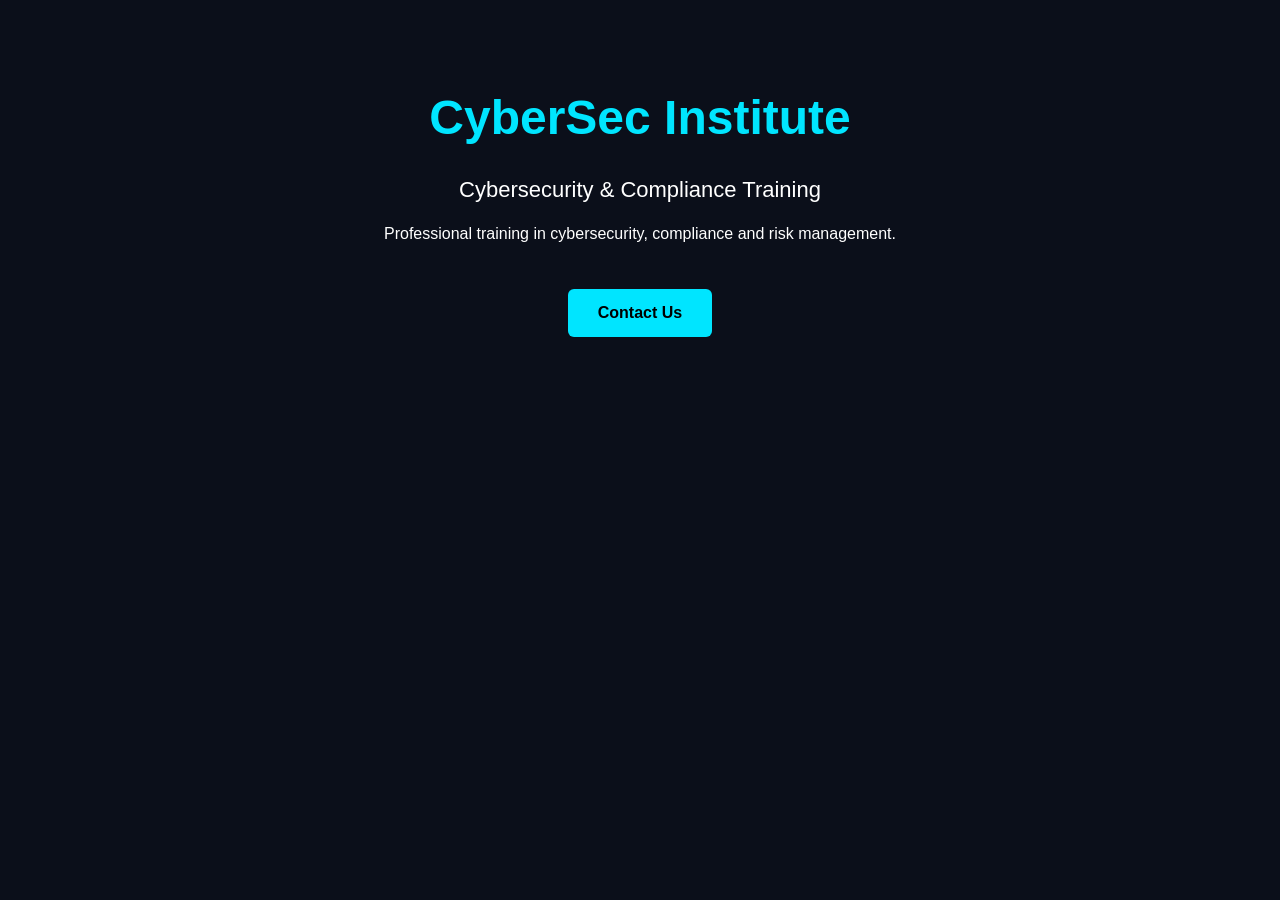
==== index.html @ 3043fd34 "Create index.html" ====
<!DOCTYPE html>
<html lang="en">
<head>
<meta charset="UTF-8">
<meta name="viewport" content="width=device-width, initial-scale=1.0">
<title>CyberSec Institute</title>

<style>
body{
font-family: Arial, sans-serif;
background:#0b0f1a;
color:white;
text-align:center;
padding:50px;
}

h1{
font-size:48px;
color:#00e5ff;
}

.tagline{
font-size:22px;
margin-top:10px;
}

.button{
display:inline-block;
margin-top:30px;
padding:15px 30px;
background:#00e5ff;
color:black;
text-decoration:none;
border-radius:6px;
font-weight:bold;
}
</style>

</head>

<body>

<h1>CyberSec Institute</h1>

<p class="tagline">
Cybersecurity & Compliance Training
</p>

<p>
Professional training in cybersecurity, compliance and risk management.
</p>

<a class="button" href="mailto:info@cybersecinstitute.lat">
Contact Us
</a>

</body>
</html>
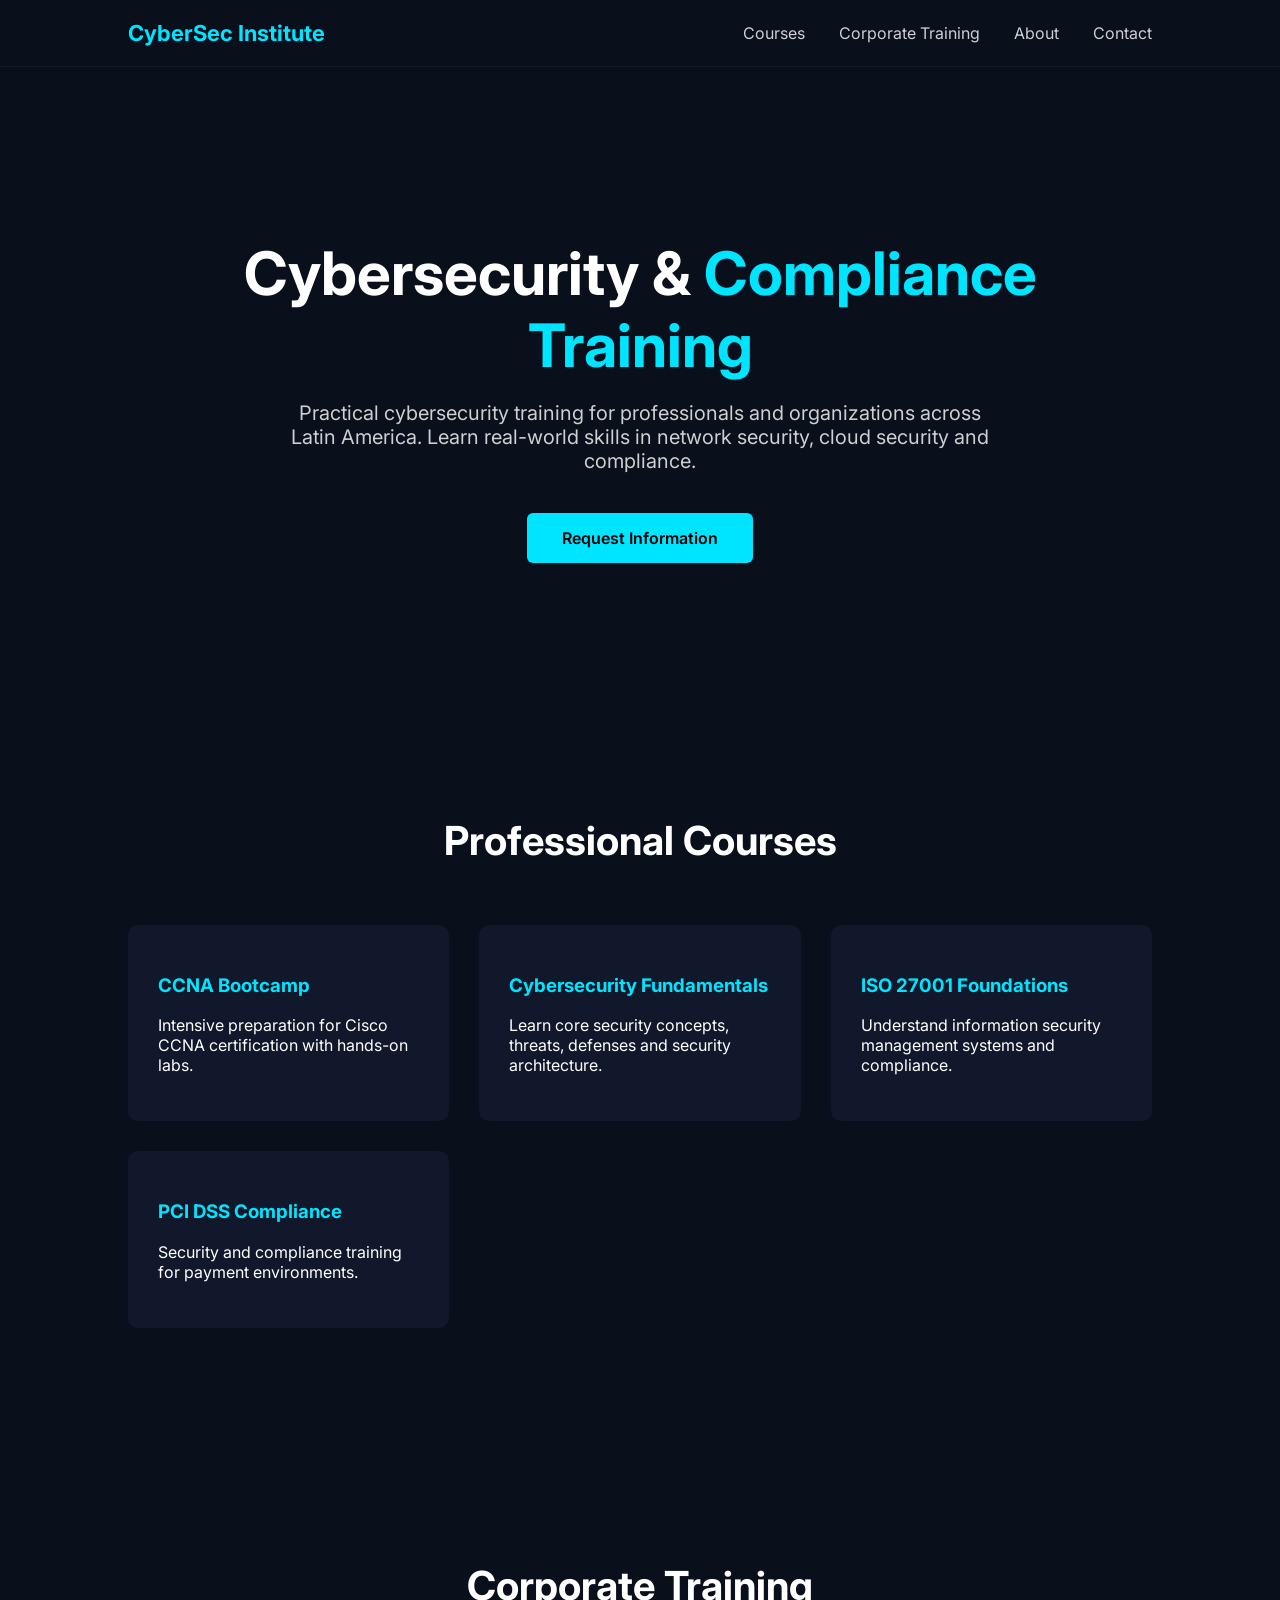
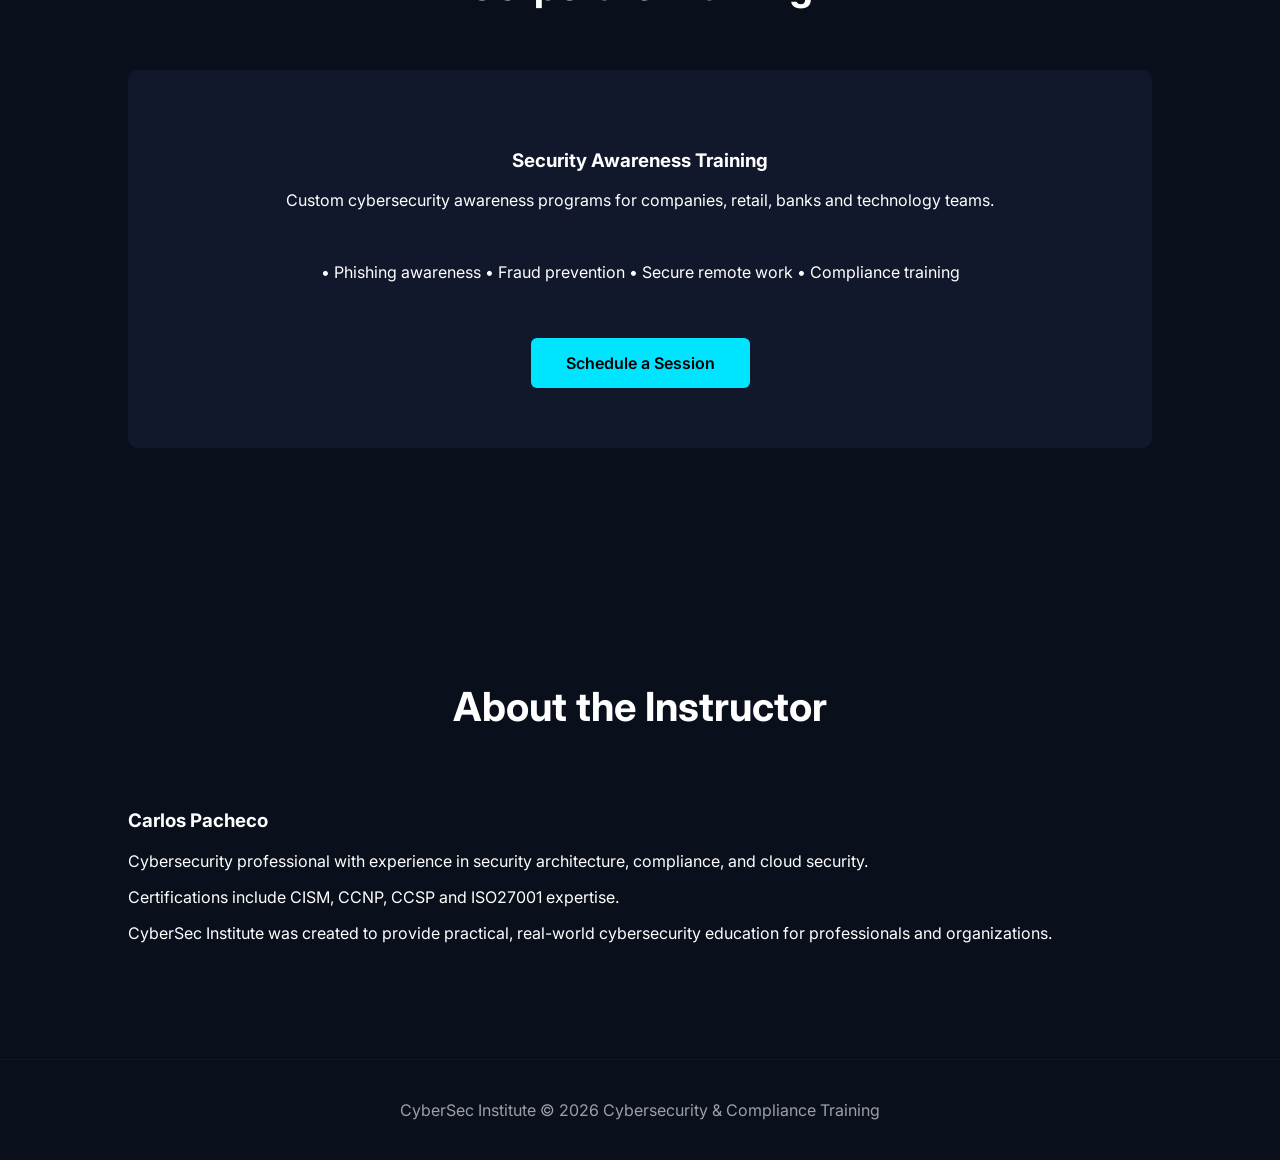
==== commit 46934398: "Update index.html" ====
--- a/index.html
+++ b/index.html
@@ -1,58 +1,269 @@
 <!DOCTYPE html>
 <html lang="en">
+
 <head>
 <meta charset="UTF-8">
 <meta name="viewport" content="width=device-width, initial-scale=1.0">
-<title>CyberSec Institute</title>
+
+<title>CyberSec Institute | Cybersecurity & Compliance Training</title>
+
+<link href="https://fonts.googleapis.com/css2?family=Inter:wght@300;400;600;700&display=swap" rel="stylesheet">
 
 <style>
+
 body{
-font-family: Arial, sans-serif;
-background:#0b0f1a;
+margin:0;
+font-family:Inter;
+background:#0a0f1c;
 color:white;
-text-align:center;
-padding:50px;
-}
-
-h1{
-font-size:48px;
+}
+
+header{
+display:flex;
+justify-content:space-between;
+align-items:center;
+padding:20px 10%;
+background:#0a0f1c;
+border-bottom:1px solid rgba(255,255,255,0.05);
+}
+
+.logo{
+font-weight:700;
+font-size:22px;
 color:#00e5ff;
 }
 
-.tagline{
-font-size:22px;
-margin-top:10px;
+nav a{
+margin-left:30px;
+text-decoration:none;
+color:white;
+opacity:0.8;
+}
+
+nav a:hover{
+opacity:1;
+}
+
+.hero{
+padding:120px 10%;
+text-align:center;
+}
+
+.hero h1{
+font-size:60px;
+margin-bottom:20px;
+}
+
+.hero span{
+color:#00e5ff;
+}
+
+.hero p{
+font-size:20px;
+opacity:0.8;
+max-width:700px;
+margin:auto;
 }
 
 .button{
 display:inline-block;
-margin-top:30px;
-padding:15px 30px;
+margin-top:40px;
+padding:15px 35px;
 background:#00e5ff;
 color:black;
+border-radius:6px;
 text-decoration:none;
-border-radius:6px;
-font-weight:bold;
-}
+font-weight:600;
+}
+
+.section{
+padding:100px 10%;
+}
+
+.section-title{
+text-align:center;
+font-size:40px;
+margin-bottom:60px;
+}
+
+.courses{
+display:grid;
+grid-template-columns:repeat(auto-fit,minmax(250px,1fr));
+gap:30px;
+}
+
+.card{
+background:#12182b;
+padding:30px;
+border-radius:10px;
+transition:0.3s;
+}
+
+.card:hover{
+transform:translateY(-5px);
+background:#18213b;
+}
+
+.card h3{
+color:#00e5ff;
+}
+
+.corporate{
+background:#12182b;
+padding:60px;
+border-radius:10px;
+text-align:center;
+}
+
+.about{
+display:flex;
+flex-wrap:wrap;
+gap:40px;
+align-items:center;
+}
+
+.about-text{
+flex:1;
+}
+
+footer{
+text-align:center;
+padding:40px;
+opacity:0.6;
+border-top:1px solid rgba(255,255,255,0.05);
+}
+
 </style>
 
 </head>
 
 <body>
 
-<h1>CyberSec Institute</h1>
-
-<p class="tagline">
+<header>
+
+<div class="logo">CyberSec Institute</div>
+
+<nav>
+<a href="#courses">Courses</a>
+<a href="#corporate">Corporate Training</a>
+<a href="#about">About</a>
+<a href="mailto:carlos@cybersecinstitute.lat">Contact</a>
+</nav>
+
+</header>
+
+
+<section class="hero">
+
+<h1>Cybersecurity & <span>Compliance Training</span></h1>
+
+<p>
+Practical cybersecurity training for professionals and organizations across Latin America.
+Learn real-world skills in network security, cloud security and compliance.
+</p>
+
+<a class="button" href="mailto:carlos@cybersecinstitute.lat">Request Information</a>
+
+</section>
+
+
+<section class="section" id="courses">
+
+<h2 class="section-title">Professional Courses</h2>
+
+<div class="courses">
+
+<div class="card">
+<h3>CCNA Bootcamp</h3>
+<p>Intensive preparation for Cisco CCNA certification with hands-on labs.</p>
+</div>
+
+<div class="card">
+<h3>Cybersecurity Fundamentals</h3>
+<p>Learn core security concepts, threats, defenses and security architecture.</p>
+</div>
+
+<div class="card">
+<h3>ISO 27001 Foundations</h3>
+<p>Understand information security management systems and compliance.</p>
+</div>
+
+<div class="card">
+<h3>PCI DSS Compliance</h3>
+<p>Security and compliance training for payment environments.</p>
+</div>
+
+</div>
+
+</section>
+
+
+<section class="section" id="corporate">
+
+<h2 class="section-title">Corporate Training</h2>
+
+<div class="corporate">
+
+<h3>Security Awareness Training</h3>
+
+<p>
+Custom cybersecurity awareness programs for companies, retail, banks and technology teams.
+</p>
+
+<br>
+
+<p>
+
+• Phishing awareness  
+• Fraud prevention  
+• Secure remote work  
+• Compliance training  
+
+</p>
+
+<a class="button" href="mailto:carlos@cybersecinstitute.lat">Schedule a Session</a>
+
+</div>
+
+</section>
+
+
+<section class="section" id="about">
+
+<h2 class="section-title">About the Instructor</h2>
+
+<div class="about">
+
+<div class="about-text">
+
+<h3>Carlos Pacheco</h3>
+
+<p>
+Cybersecurity professional with experience in security architecture, compliance, and cloud security.
+</p>
+
+<p>
+Certifications include CISM, CCNP, CCSP and ISO27001 expertise.
+</p>
+
+<p>
+CyberSec Institute was created to provide practical, real-world cybersecurity education for professionals and organizations.
+</p>
+
+</div>
+
+</div>
+
+</section>
+
+
+<footer>
+
+CyberSec Institute © 2026  
 Cybersecurity & Compliance Training
-</p>
-
-<p>
-Professional training in cybersecurity, compliance and risk management.
-</p>
-
-<a class="button" href="mailto:info@cybersecinstitute.lat">
-Contact Us
-</a>
+
+</footer>
 
 </body>
+
 </html>
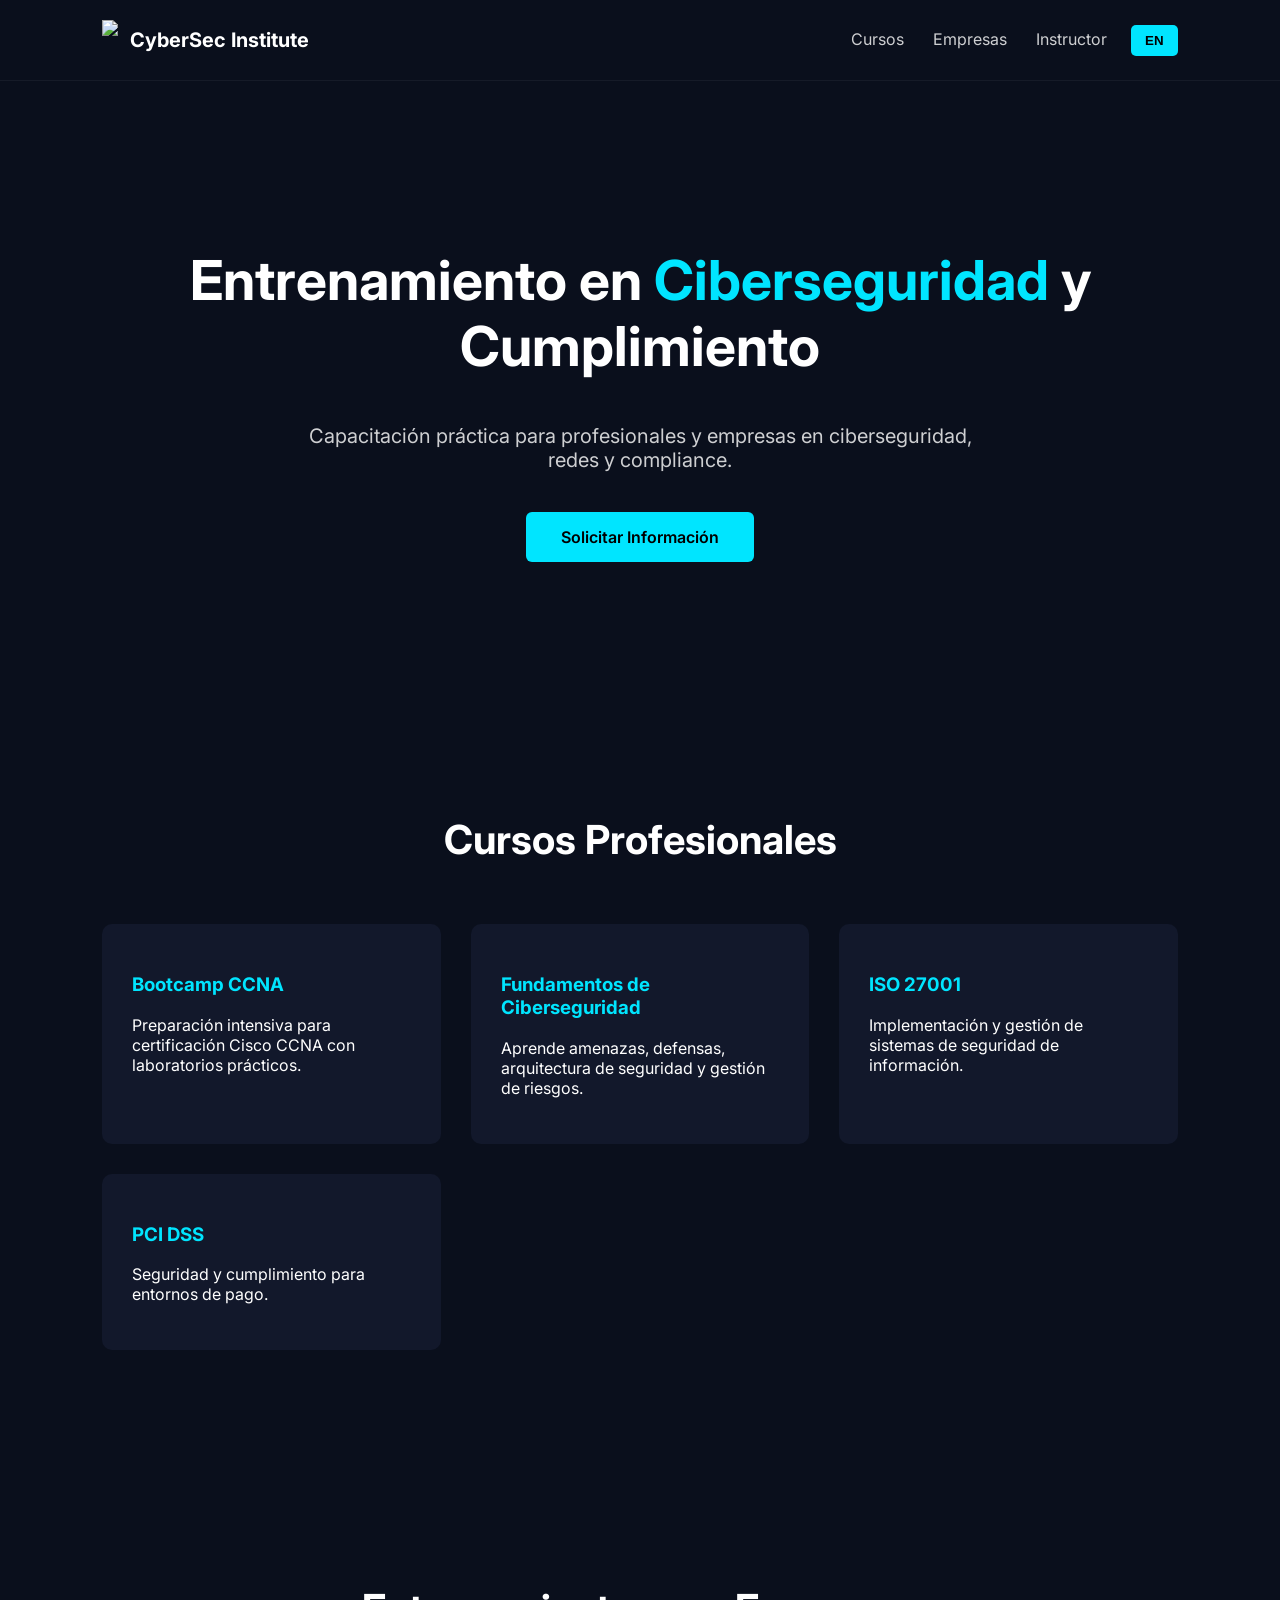
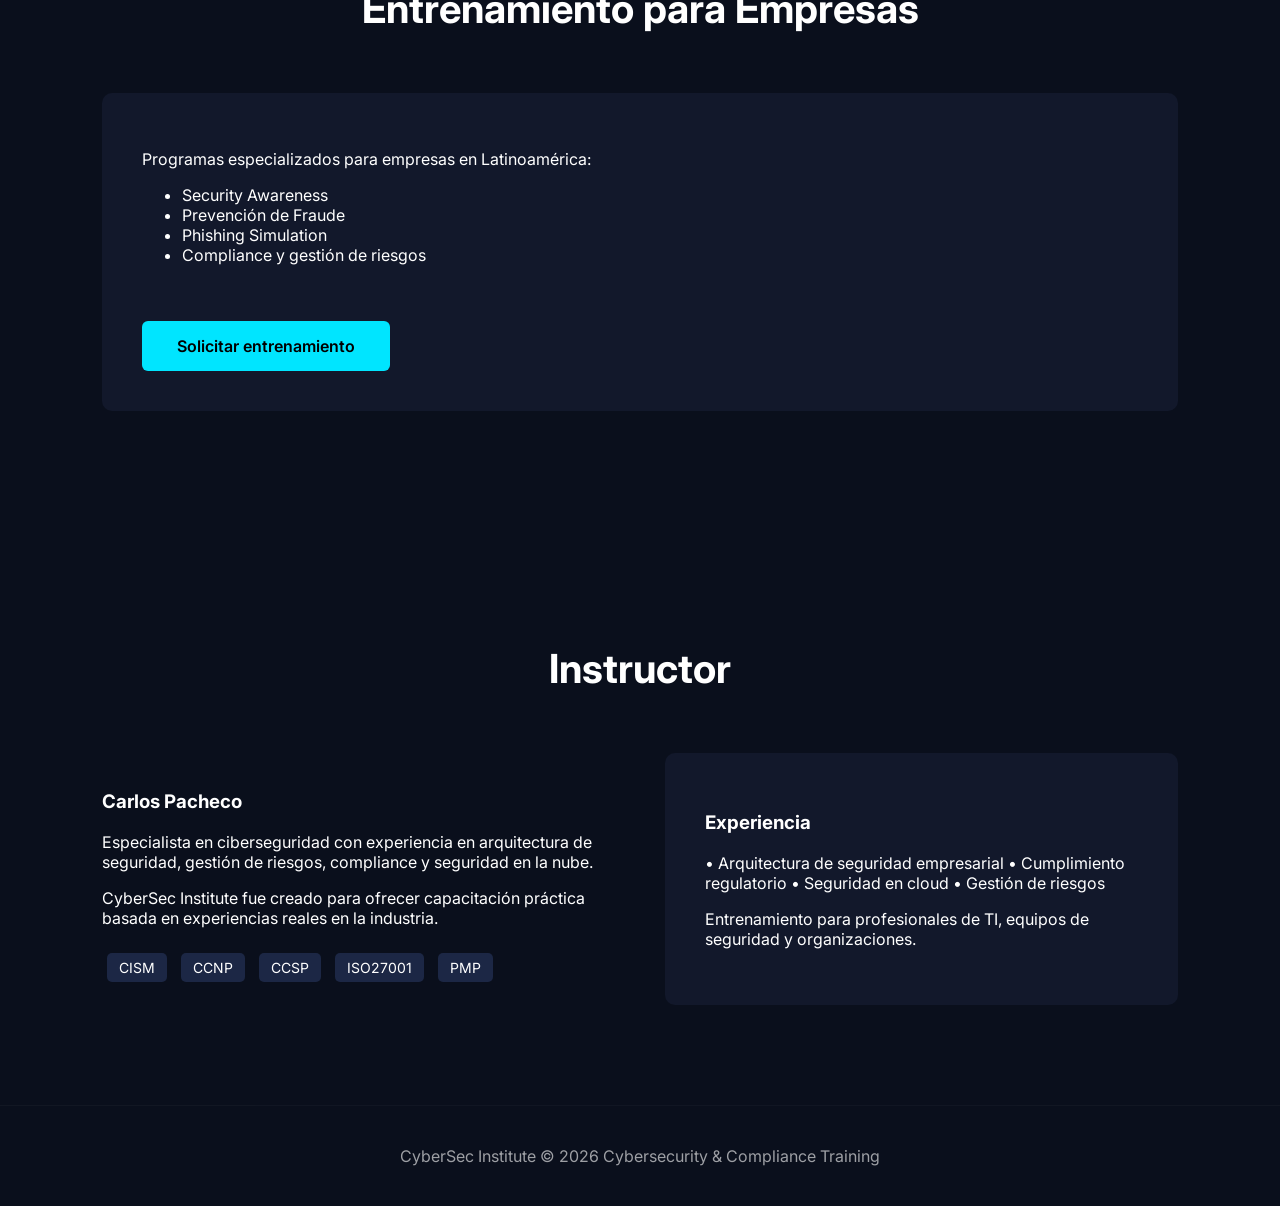
==== commit b2fc9dfe: "Update index.html" ====
--- a/index.html
+++ b/index.html
@@ -1,11 +1,12 @@
 <!DOCTYPE html>
-<html lang="en">
+<html lang="es">
 
 <head>
+
 <meta charset="UTF-8">
-<meta name="viewport" content="width=device-width, initial-scale=1.0">
-
-<title>CyberSec Institute | Cybersecurity & Compliance Training</title>
+<meta name="viewport" content="width=device-width, initial-scale=1">
+
+<title>CyberSec Institute | Entrenamiento en Ciberseguridad</title>
 
 <link href="https://fonts.googleapis.com/css2?family=Inter:wght@300;400;600;700&display=swap" rel="stylesheet">
 
@@ -22,19 +23,24 @@
 display:flex;
 justify-content:space-between;
 align-items:center;
-padding:20px 10%;
-background:#0a0f1c;
+padding:20px 8%;
 border-bottom:1px solid rgba(255,255,255,0.05);
 }
 
 .logo{
+display:flex;
+align-items:center;
+gap:12px;
 font-weight:700;
-font-size:22px;
-color:#00e5ff;
+font-size:20px;
+}
+
+.logo img{
+height:40px;
 }
 
 nav a{
-margin-left:30px;
+margin-left:25px;
 text-decoration:none;
 color:white;
 opacity:0.8;
@@ -44,14 +50,23 @@
 opacity:1;
 }
 
+.lang-btn{
+background:#00e5ff;
+border:none;
+padding:8px 14px;
+border-radius:5px;
+cursor:pointer;
+font-weight:600;
+margin-left:20px;
+}
+
 .hero{
-padding:120px 10%;
+padding:120px 8%;
 text-align:center;
 }
 
 .hero h1{
-font-size:60px;
-margin-bottom:20px;
+font-size:55px;
 }
 
 .hero span{
@@ -60,9 +75,9 @@
 
 .hero p{
 font-size:20px;
-opacity:0.8;
 max-width:700px;
 margin:auto;
+opacity:0.8;
 }
 
 .button{
@@ -77,7 +92,7 @@
 }
 
 .section{
-padding:100px 10%;
+padding:100px 8%;
 }
 
 .section-title{
@@ -100,7 +115,7 @@
 }
 
 .card:hover{
-transform:translateY(-5px);
+transform:translateY(-6px);
 background:#18213b;
 }
 
@@ -108,22 +123,30 @@
 color:#00e5ff;
 }
 
-.corporate{
+.about{
+display:grid;
+grid-template-columns:1fr 1fr;
+gap:50px;
+align-items:center;
+}
+
+.instructor-box{
 background:#12182b;
-padding:60px;
+padding:40px;
 border-radius:10px;
-text-align:center;
-}
-
-.about{
-display:flex;
-flex-wrap:wrap;
-gap:40px;
-align-items:center;
-}
-
-.about-text{
-flex:1;
+}
+
+.certifications{
+margin-top:20px;
+}
+
+.certifications span{
+display:inline-block;
+background:#1c2745;
+padding:6px 12px;
+border-radius:5px;
+margin:5px;
+font-size:14px;
 }
 
 footer{
@@ -133,6 +156,12 @@
 border-top:1px solid rgba(255,255,255,0.05);
 }
 
+@media(max-width:900px){
+.about{
+grid-template-columns:1fr;
+}
+}
+
 </style>
 
 </head>
@@ -141,13 +170,19 @@
 
 <header>
 
-<div class="logo">CyberSec Institute</div>
+<div class="logo">
+<img src="logo.png">
+CyberSec Institute
+</div>
 
 <nav>
-<a href="#courses">Courses</a>
-<a href="#corporate">Corporate Training</a>
-<a href="#about">About</a>
-<a href="mailto:carlos@cybersecinstitute.lat">Contact</a>
+
+<a href="#courses">Cursos</a>
+<a href="#corporate">Empresas</a>
+<a href="#about">Instructor</a>
+
+<button class="lang-btn" onclick="toggleLanguage()">EN</button>
+
 </nav>
 
 </header>
@@ -155,42 +190,41 @@
 
 <section class="hero">
 
-<h1>Cybersecurity & <span>Compliance Training</span></h1>
-
-<p>
-Practical cybersecurity training for professionals and organizations across Latin America.
-Learn real-world skills in network security, cloud security and compliance.
-</p>
-
-<a class="button" href="mailto:carlos@cybersecinstitute.lat">Request Information</a>
+<h1>Entrenamiento en <span>Ciberseguridad</span> y Cumplimiento</h1>
+
+<p>
+Capacitación práctica para profesionales y empresas en ciberseguridad, redes y compliance.
+</p>
+
+<a class="button" href="mailto:carlos@cybersecinstitute.lat">Solicitar Información</a>
 
 </section>
 
 
 <section class="section" id="courses">
 
-<h2 class="section-title">Professional Courses</h2>
+<h2 class="section-title">Cursos Profesionales</h2>
 
 <div class="courses">
 
 <div class="card">
-<h3>CCNA Bootcamp</h3>
-<p>Intensive preparation for Cisco CCNA certification with hands-on labs.</p>
+<h3>Bootcamp CCNA</h3>
+<p>Preparación intensiva para certificación Cisco CCNA con laboratorios prácticos.</p>
 </div>
 
 <div class="card">
-<h3>Cybersecurity Fundamentals</h3>
-<p>Learn core security concepts, threats, defenses and security architecture.</p>
+<h3>Fundamentos de Ciberseguridad</h3>
+<p>Aprende amenazas, defensas, arquitectura de seguridad y gestión de riesgos.</p>
 </div>
 
 <div class="card">
-<h3>ISO 27001 Foundations</h3>
-<p>Understand information security management systems and compliance.</p>
+<h3>ISO 27001</h3>
+<p>Implementación y gestión de sistemas de seguridad de información.</p>
 </div>
 
 <div class="card">
-<h3>PCI DSS Compliance</h3>
-<p>Security and compliance training for payment environments.</p>
+<h3>PCI DSS</h3>
+<p>Seguridad y cumplimiento para entornos de pago.</p>
 </div>
 
 </div>
@@ -200,28 +234,28 @@
 
 <section class="section" id="corporate">
 
-<h2 class="section-title">Corporate Training</h2>
-
-<div class="corporate">
-
-<h3>Security Awareness Training</h3>
-
-<p>
-Custom cybersecurity awareness programs for companies, retail, banks and technology teams.
-</p>
-
-<br>
-
-<p>
-
-• Phishing awareness  
-• Fraud prevention  
-• Secure remote work  
-• Compliance training  
-
-</p>
-
-<a class="button" href="mailto:carlos@cybersecinstitute.lat">Schedule a Session</a>
+<h2 class="section-title">Entrenamiento para Empresas</h2>
+
+<div class="instructor-box">
+
+<p>
+
+Programas especializados para empresas en Latinoamérica:
+
+</p>
+
+<ul>
+
+<li>Security Awareness</li>
+<li>Prevención de Fraude</li>
+<li>Phishing Simulation</li>
+<li>Compliance y gestión de riesgos</li>
+
+</ul>
+
+<a class="button" href="mailto:carlos@cybersecinstitute.lat">
+Solicitar entrenamiento
+</a>
 
 </div>
 
@@ -230,24 +264,58 @@
 
 <section class="section" id="about">
 
-<h2 class="section-title">About the Instructor</h2>
+<h2 class="section-title">Instructor</h2>
 
 <div class="about">
 
-<div class="about-text">
+<div>
 
 <h3>Carlos Pacheco</h3>
 
 <p>
-Cybersecurity professional with experience in security architecture, compliance, and cloud security.
-</p>
-
-<p>
-Certifications include CISM, CCNP, CCSP and ISO27001 expertise.
-</p>
-
-<p>
-CyberSec Institute was created to provide practical, real-world cybersecurity education for professionals and organizations.
+
+Especialista en ciberseguridad con experiencia en arquitectura de seguridad,
+gestión de riesgos, compliance y seguridad en la nube.
+
+</p>
+
+<p>
+
+CyberSec Institute fue creado para ofrecer capacitación práctica basada
+en experiencias reales en la industria.
+
+</p>
+
+<div class="certifications">
+
+<span>CISM</span>
+<span>CCNP</span>
+<span>CCSP</span>
+<span>ISO27001</span>
+<span>PMP</span>
+
+</div>
+
+</div>
+
+<div class="instructor-box">
+
+<h3>Experiencia</h3>
+
+<p>
+
+• Arquitectura de seguridad empresarial  
+• Cumplimiento regulatorio  
+• Seguridad en cloud  
+• Gestión de riesgos  
+
+</p>
+
+<p>
+
+Entrenamiento para profesionales de TI,
+equipos de seguridad y organizaciones.
+
 </p>
 
 </div>
@@ -264,6 +332,17 @@
 
 </footer>
 
+
+<script>
+
+function toggleLanguage(){
+
+alert("English version coming soon");
+
+}
+
+</script>
+
 </body>
 
 </html>
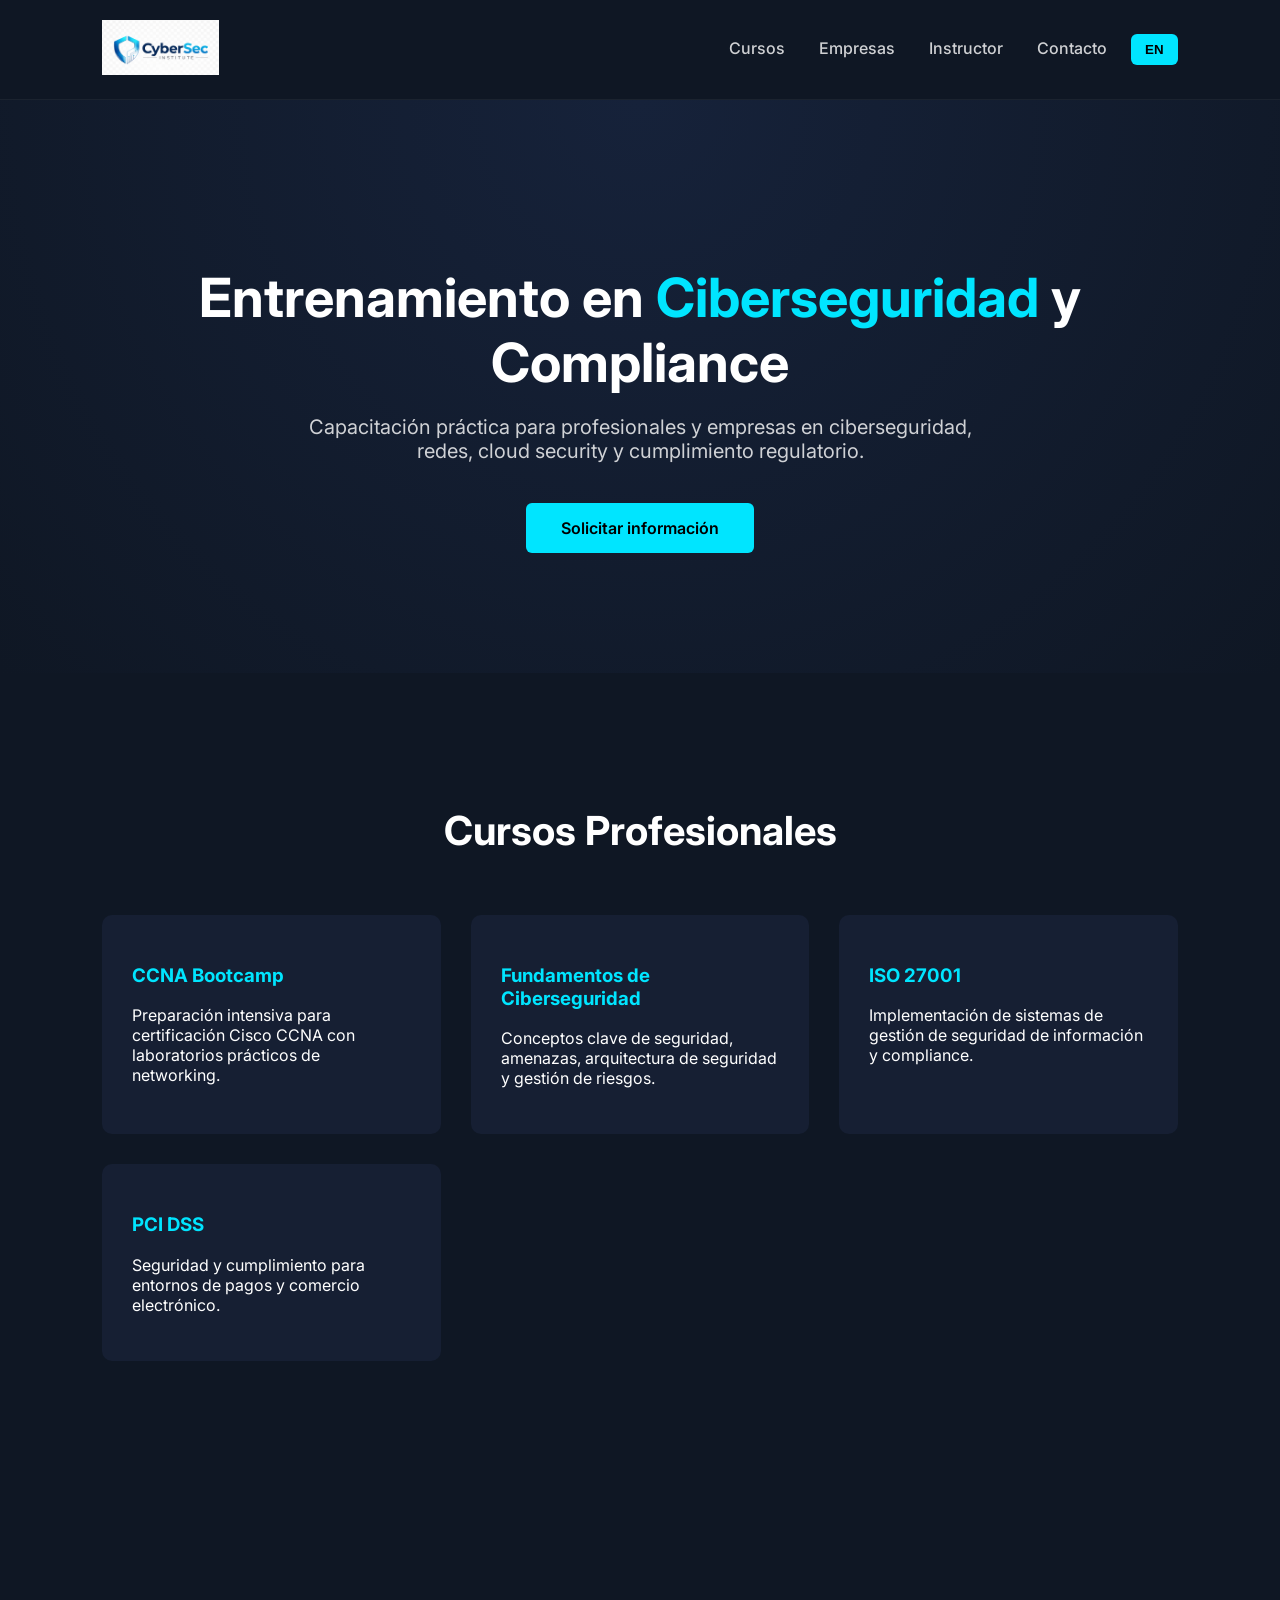
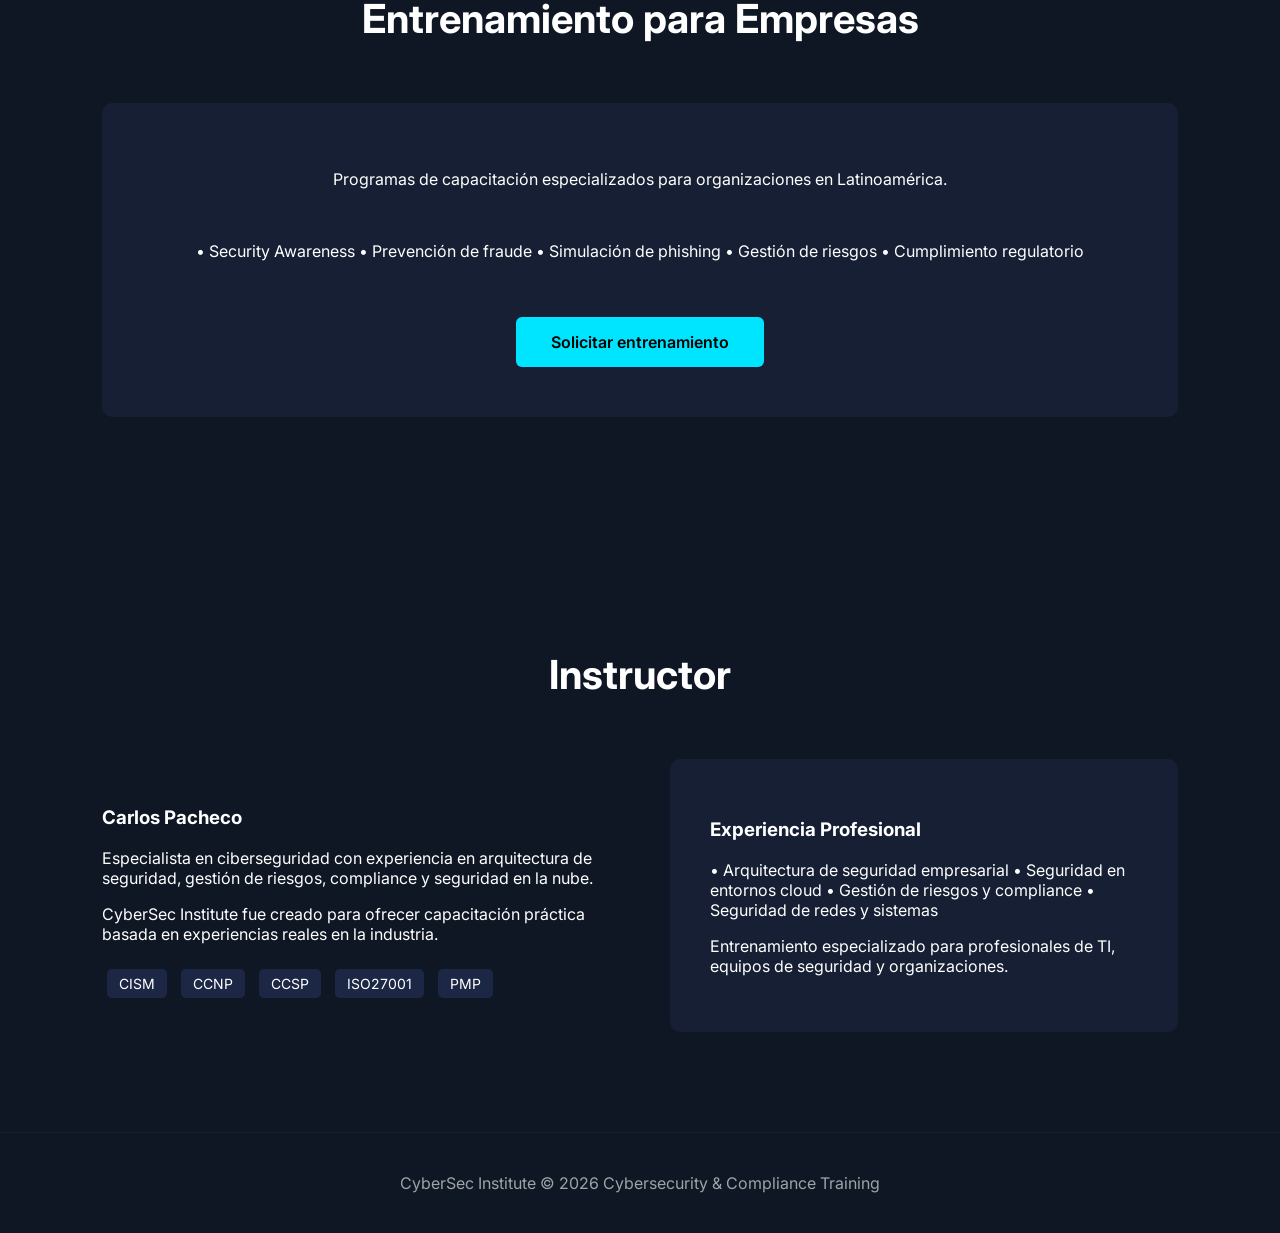
==== commit 23d3a4c1: "Update index.html" ====
--- a/index.html
+++ b/index.html
@@ -4,9 +4,11 @@
 <head>
 
 <meta charset="UTF-8">
-<meta name="viewport" content="width=device-width, initial-scale=1">
+<meta name="viewport" content="width=device-width, initial-scale=1.0">
 
 <title>CyberSec Institute | Entrenamiento en Ciberseguridad</title>
+
+<link rel="icon" type="image/png" href="logo-shield.png">
 
 <link href="https://fonts.googleapis.com/css2?family=Inter:wght@300;400;600;700&display=swap" rel="stylesheet">
 
@@ -14,10 +16,12 @@
 
 body{
 margin:0;
-font-family:Inter;
-background:#0a0f1c;
+font-family:Inter, sans-serif;
+background:#0f1724;
 color:white;
 }
+
+/* HEADER */
 
 header{
 display:flex;
@@ -27,23 +31,16 @@
 border-bottom:1px solid rgba(255,255,255,0.05);
 }
 
-.logo{
-display:flex;
-align-items:center;
-gap:12px;
-font-weight:700;
-font-size:20px;
-}
-
 .logo img{
-height:40px;
+height:55px;
 }
 
 nav a{
-margin-left:25px;
+margin-left:30px;
 text-decoration:none;
 color:white;
 opacity:0.8;
+font-weight:500;
 }
 
 nav a:hover{
@@ -51,22 +48,26 @@
 }
 
 .lang-btn{
+margin-left:20px;
 background:#00e5ff;
 border:none;
 padding:8px 14px;
-border-radius:5px;
+border-radius:6px;
 cursor:pointer;
 font-weight:600;
-margin-left:20px;
-}
+}
+
+/* HERO */
 
 .hero{
 padding:120px 8%;
 text-align:center;
+background: radial-gradient(circle at top, #16223a, #0f1724);
 }
 
 .hero h1{
-font-size:55px;
+font-size:54px;
+margin-bottom:20px;
 }
 
 .hero span{
@@ -91,6 +92,8 @@
 font-weight:600;
 }
 
+/* SECTIONS */
+
 .section{
 padding:100px 8%;
 }
@@ -101,6 +104,8 @@
 margin-bottom:60px;
 }
 
+/* COURSES */
+
 .courses{
 display:grid;
 grid-template-columns:repeat(auto-fit,minmax(250px,1fr));
@@ -108,7 +113,7 @@
 }
 
 .card{
-background:#12182b;
+background:#161f33;
 padding:30px;
 border-radius:10px;
 transition:0.3s;
@@ -116,22 +121,33 @@
 
 .card:hover{
 transform:translateY(-6px);
-background:#18213b;
+background:#1c2745;
 }
 
 .card h3{
 color:#00e5ff;
 }
+
+/* CORPORATE */
+
+.corporate-box{
+background:#161f33;
+padding:50px;
+border-radius:10px;
+text-align:center;
+}
+
+/* ABOUT */
 
 .about{
 display:grid;
 grid-template-columns:1fr 1fr;
-gap:50px;
+gap:60px;
 align-items:center;
 }
 
-.instructor-box{
-background:#12182b;
+.instructor-card{
+background:#161f33;
 padding:40px;
 border-radius:10px;
 }
@@ -149,6 +165,8 @@
 font-size:14px;
 }
 
+/* FOOTER */
+
 footer{
 text-align:center;
 padding:40px;
@@ -156,10 +174,18 @@
 border-top:1px solid rgba(255,255,255,0.05);
 }
 
+/* MOBILE */
+
 @media(max-width:900px){
+
 .about{
 grid-template-columns:1fr;
 }
+
+.hero h1{
+font-size:38px;
+}
+
 }
 
 </style>
@@ -171,8 +197,7 @@
 <header>
 
 <div class="logo">
-<img src="logo.png">
-CyberSec Institute
+<img src="logo.png" alt="CyberSec Institute">
 </div>
 
 <nav>
@@ -180,6 +205,7 @@
 <a href="#courses">Cursos</a>
 <a href="#corporate">Empresas</a>
 <a href="#about">Instructor</a>
+<a href="mailto:carlos@cybersecinstitute.lat">Contacto</a>
 
 <button class="lang-btn" onclick="toggleLanguage()">EN</button>
 
@@ -190,13 +216,15 @@
 
 <section class="hero">
 
-<h1>Entrenamiento en <span>Ciberseguridad</span> y Cumplimiento</h1>
-
-<p>
-Capacitación práctica para profesionales y empresas en ciberseguridad, redes y compliance.
-</p>
-
-<a class="button" href="mailto:carlos@cybersecinstitute.lat">Solicitar Información</a>
+<h1>Entrenamiento en <span>Ciberseguridad</span> y Compliance</h1>
+
+<p>
+Capacitación práctica para profesionales y empresas en ciberseguridad, redes, cloud security y cumplimiento regulatorio.
+</p>
+
+<a class="button" href="mailto:carlos@cybersecinstitute.lat">
+Solicitar información
+</a>
 
 </section>
 
@@ -208,23 +236,43 @@
 <div class="courses">
 
 <div class="card">
-<h3>Bootcamp CCNA</h3>
-<p>Preparación intensiva para certificación Cisco CCNA con laboratorios prácticos.</p>
+
+<h3>CCNA Bootcamp</h3>
+
+<p>
+Preparación intensiva para certificación Cisco CCNA con laboratorios prácticos de networking.
+</p>
+
 </div>
 
 <div class="card">
+
 <h3>Fundamentos de Ciberseguridad</h3>
-<p>Aprende amenazas, defensas, arquitectura de seguridad y gestión de riesgos.</p>
+
+<p>
+Conceptos clave de seguridad, amenazas, arquitectura de seguridad y gestión de riesgos.
+</p>
+
 </div>
 
 <div class="card">
+
 <h3>ISO 27001</h3>
-<p>Implementación y gestión de sistemas de seguridad de información.</p>
+
+<p>
+Implementación de sistemas de gestión de seguridad de información y compliance.
+</p>
+
 </div>
 
 <div class="card">
+
 <h3>PCI DSS</h3>
-<p>Seguridad y cumplimiento para entornos de pago.</p>
+
+<p>
+Seguridad y cumplimiento para entornos de pagos y comercio electrónico.
+</p>
+
 </div>
 
 </div>
@@ -236,22 +284,25 @@
 
 <h2 class="section-title">Entrenamiento para Empresas</h2>
 
-<div class="instructor-box">
-
-<p>
-
-Programas especializados para empresas en Latinoamérica:
-
-</p>
-
-<ul>
-
-<li>Security Awareness</li>
-<li>Prevención de Fraude</li>
-<li>Phishing Simulation</li>
-<li>Compliance y gestión de riesgos</li>
-
-</ul>
+<div class="corporate-box">
+
+<p>
+
+Programas de capacitación especializados para organizaciones en Latinoamérica.
+
+</p>
+
+<br>
+
+<p>
+
+• Security Awareness  
+• Prevención de fraude  
+• Simulación de phishing  
+• Gestión de riesgos  
+• Cumplimiento regulatorio  
+
+</p>
 
 <a class="button" href="mailto:carlos@cybersecinstitute.lat">
 Solicitar entrenamiento
@@ -274,15 +325,13 @@
 
 <p>
 
-Especialista en ciberseguridad con experiencia en arquitectura de seguridad,
-gestión de riesgos, compliance y seguridad en la nube.
-
-</p>
-
-<p>
-
-CyberSec Institute fue creado para ofrecer capacitación práctica basada
-en experiencias reales en la industria.
+Especialista en ciberseguridad con experiencia en arquitectura de seguridad, gestión de riesgos, compliance y seguridad en la nube.
+
+</p>
+
+<p>
+
+CyberSec Institute fue creado para ofrecer capacitación práctica basada en experiencias reales en la industria.
 
 </p>
 
@@ -298,23 +347,22 @@
 
 </div>
 
-<div class="instructor-box">
-
-<h3>Experiencia</h3>
+<div class="instructor-card">
+
+<h3>Experiencia Profesional</h3>
 
 <p>
 
 • Arquitectura de seguridad empresarial  
-• Cumplimiento regulatorio  
-• Seguridad en cloud  
-• Gestión de riesgos  
-
-</p>
-
-<p>
-
-Entrenamiento para profesionales de TI,
-equipos de seguridad y organizaciones.
+• Seguridad en entornos cloud  
+• Gestión de riesgos y compliance  
+• Seguridad de redes y sistemas  
+
+</p>
+
+<p>
+
+Entrenamiento especializado para profesionales de TI, equipos de seguridad y organizaciones.
 
 </p>
 
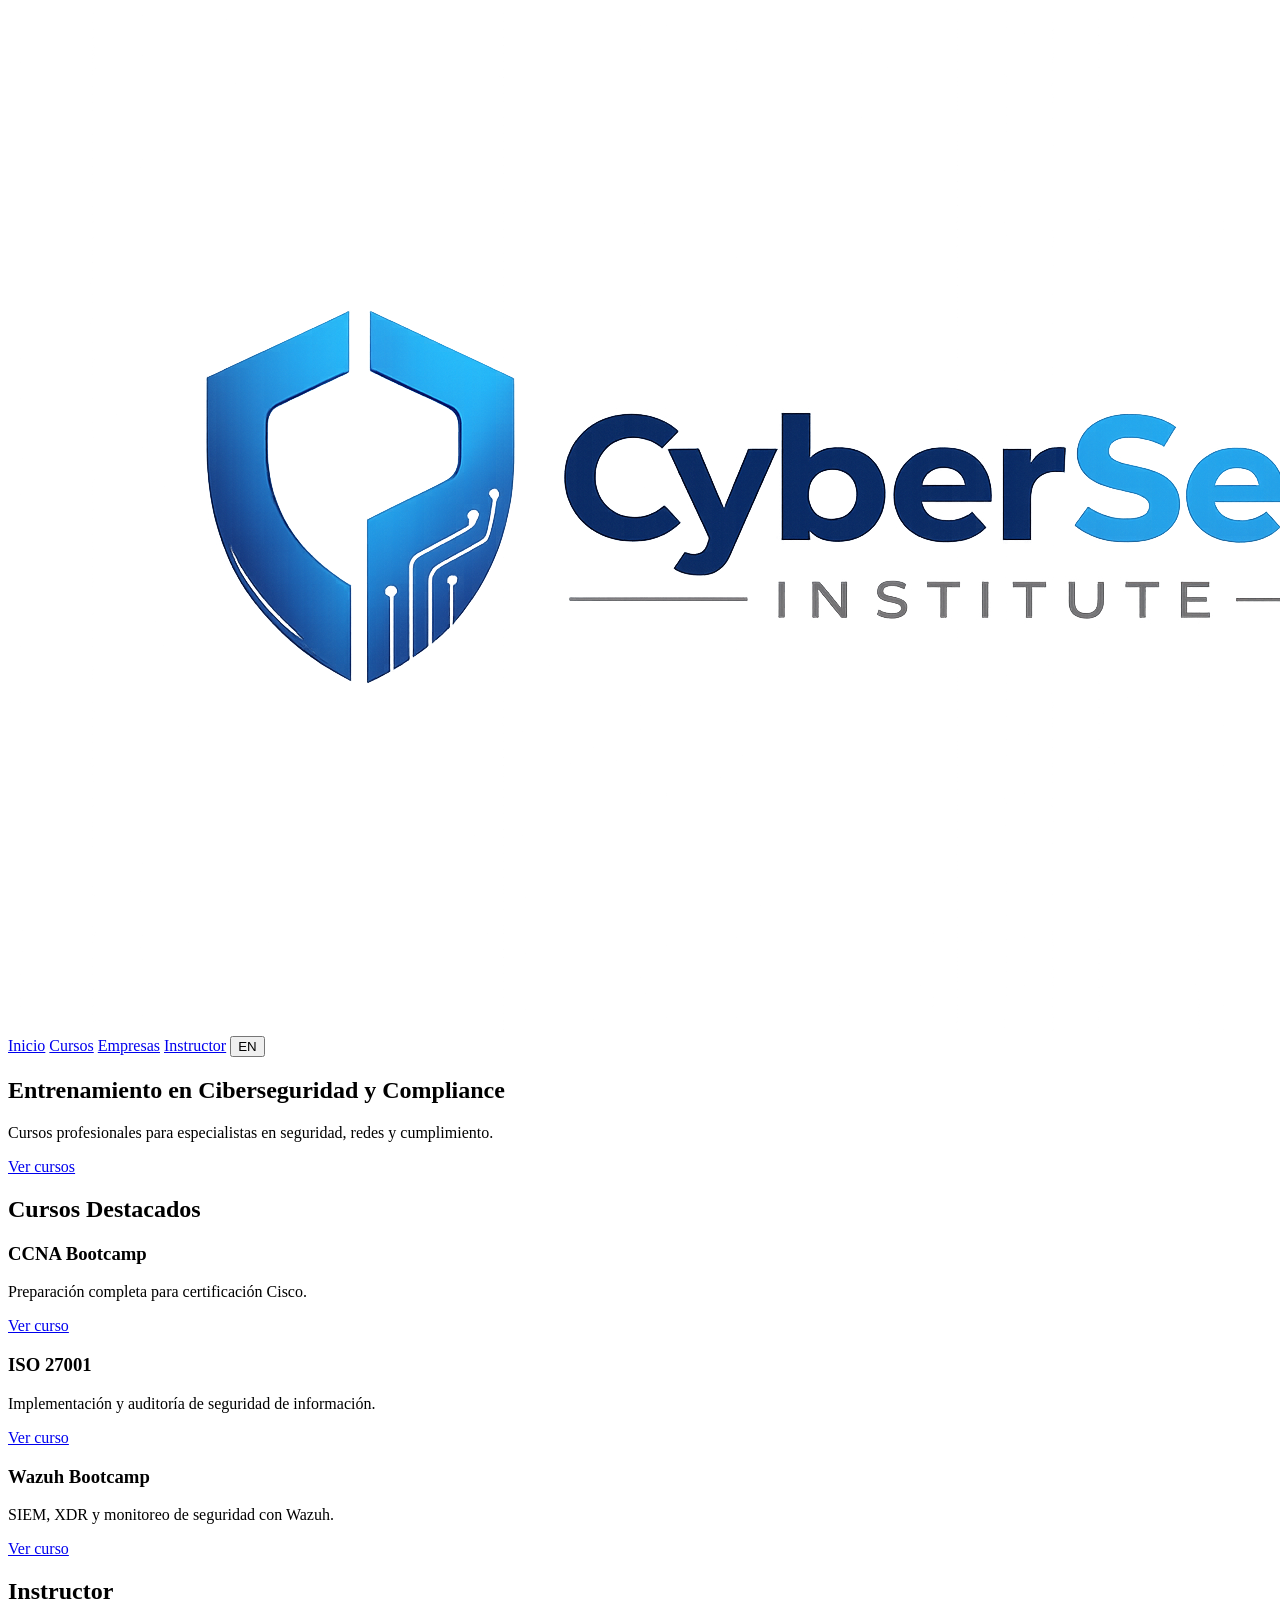
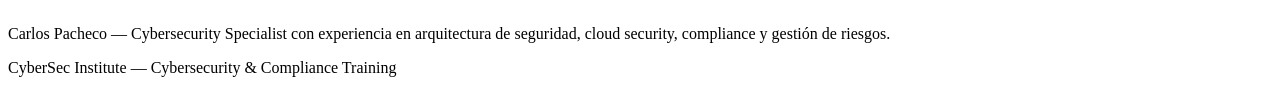
==== commit 4ff4c086: "Update index.html" ====
--- a/index.html
+++ b/index.html
@@ -6,189 +6,11 @@
 <meta charset="UTF-8">
 <meta name="viewport" content="width=device-width, initial-scale=1.0">
 
-<title>CyberSec Institute | Entrenamiento en Ciberseguridad</title>
+<title>CyberSec Institute</title>
 
-<link rel="icon" type="image/png" href="logo-shield.png">
+<link rel="icon" href="logo-shield.png">
 
-<link href="https://fonts.googleapis.com/css2?family=Inter:wght@300;400;600;700&display=swap" rel="stylesheet">
-
-<style>
-
-body{
-margin:0;
-font-family:Inter, sans-serif;
-background:#0f1724;
-color:white;
-}
-
-/* HEADER */
-
-header{
-display:flex;
-justify-content:space-between;
-align-items:center;
-padding:20px 8%;
-border-bottom:1px solid rgba(255,255,255,0.05);
-}
-
-.logo img{
-height:55px;
-}
-
-nav a{
-margin-left:30px;
-text-decoration:none;
-color:white;
-opacity:0.8;
-font-weight:500;
-}
-
-nav a:hover{
-opacity:1;
-}
-
-.lang-btn{
-margin-left:20px;
-background:#00e5ff;
-border:none;
-padding:8px 14px;
-border-radius:6px;
-cursor:pointer;
-font-weight:600;
-}
-
-/* HERO */
-
-.hero{
-padding:120px 8%;
-text-align:center;
-background: radial-gradient(circle at top, #16223a, #0f1724);
-}
-
-.hero h1{
-font-size:54px;
-margin-bottom:20px;
-}
-
-.hero span{
-color:#00e5ff;
-}
-
-.hero p{
-font-size:20px;
-max-width:700px;
-margin:auto;
-opacity:0.8;
-}
-
-.button{
-display:inline-block;
-margin-top:40px;
-padding:15px 35px;
-background:#00e5ff;
-color:black;
-border-radius:6px;
-text-decoration:none;
-font-weight:600;
-}
-
-/* SECTIONS */
-
-.section{
-padding:100px 8%;
-}
-
-.section-title{
-text-align:center;
-font-size:40px;
-margin-bottom:60px;
-}
-
-/* COURSES */
-
-.courses{
-display:grid;
-grid-template-columns:repeat(auto-fit,minmax(250px,1fr));
-gap:30px;
-}
-
-.card{
-background:#161f33;
-padding:30px;
-border-radius:10px;
-transition:0.3s;
-}
-
-.card:hover{
-transform:translateY(-6px);
-background:#1c2745;
-}
-
-.card h3{
-color:#00e5ff;
-}
-
-/* CORPORATE */
-
-.corporate-box{
-background:#161f33;
-padding:50px;
-border-radius:10px;
-text-align:center;
-}
-
-/* ABOUT */
-
-.about{
-display:grid;
-grid-template-columns:1fr 1fr;
-gap:60px;
-align-items:center;
-}
-
-.instructor-card{
-background:#161f33;
-padding:40px;
-border-radius:10px;
-}
-
-.certifications{
-margin-top:20px;
-}
-
-.certifications span{
-display:inline-block;
-background:#1c2745;
-padding:6px 12px;
-border-radius:5px;
-margin:5px;
-font-size:14px;
-}
-
-/* FOOTER */
-
-footer{
-text-align:center;
-padding:40px;
-opacity:0.6;
-border-top:1px solid rgba(255,255,255,0.05);
-}
-
-/* MOBILE */
-
-@media(max-width:900px){
-
-.about{
-grid-template-columns:1fr;
-}
-
-.hero h1{
-font-size:38px;
-}
-
-}
-
-</style>
+<link rel="stylesheet" href="style.css">
 
 </head>
 
@@ -197,41 +19,37 @@
 <header>
 
 <div class="logo">
-<img src="logo.png" alt="CyberSec Institute">
+<img src="logo.png">
 </div>
 
 <nav>
 
-<a href="#courses">Cursos</a>
+<a href="index.html">Inicio</a>
+<a href="courses.html">Cursos</a>
 <a href="#corporate">Empresas</a>
-<a href="#about">Instructor</a>
-<a href="mailto:carlos@cybersecinstitute.lat">Contacto</a>
+<a href="#instructor">Instructor</a>
 
-<button class="lang-btn" onclick="toggleLanguage()">EN</button>
+<button onclick="switchLang()">EN</button>
 
 </nav>
 
 </header>
 
-
 <section class="hero">
 
-<h1>Entrenamiento en <span>Ciberseguridad</span> y Compliance</h1>
+<h1 id="title">Entrenamiento en Ciberseguridad y Compliance</h1>
 
-<p>
-Capacitación práctica para profesionales y empresas en ciberseguridad, redes, cloud security y cumplimiento regulatorio.
+<p id="subtitle">
+Cursos profesionales para especialistas en seguridad, redes y cumplimiento.
 </p>
 
-<a class="button" href="mailto:carlos@cybersecinstitute.lat">
-Solicitar información
-</a>
+<a class="button" href="courses.html">Ver cursos</a>
 
 </section>
 
+<section class="section">
 
-<section class="section" id="courses">
-
-<h2 class="section-title">Cursos Profesionales</h2>
+<h2>Cursos Destacados</h2>
 
 <div class="courses">
 
@@ -239,19 +57,9 @@
 
 <h3>CCNA Bootcamp</h3>
 
-<p>
-Preparación intensiva para certificación Cisco CCNA con laboratorios prácticos de networking.
-</p>
+<p>Preparación completa para certificación Cisco.</p>
 
-</div>
-
-<div class="card">
-
-<h3>Fundamentos de Ciberseguridad</h3>
-
-<p>
-Conceptos clave de seguridad, amenazas, arquitectura de seguridad y gestión de riesgos.
-</p>
+<a href="course-ccna.html">Ver curso</a>
 
 </div>
 
@@ -259,19 +67,19 @@
 
 <h3>ISO 27001</h3>
 
-<p>
-Implementación de sistemas de gestión de seguridad de información y compliance.
-</p>
+<p>Implementación y auditoría de seguridad de información.</p>
+
+<a href="course-iso27001.html">Ver curso</a>
 
 </div>
 
 <div class="card">
 
-<h3>PCI DSS</h3>
+<h3>Wazuh Bootcamp</h3>
 
-<p>
-Seguridad y cumplimiento para entornos de pagos y comercio electrónico.
-</p>
+<p>SIEM, XDR y monitoreo de seguridad con Wazuh.</p>
+
+<a href="course-wazuh.html">Ver curso</a>
 
 </div>
 
@@ -279,113 +87,43 @@
 
 </section>
 
+<section class="section" id="instructor">
 
-<section class="section" id="corporate">
-
-<h2 class="section-title">Entrenamiento para Empresas</h2>
-
-<div class="corporate-box">
+<h2>Instructor</h2>
 
 <p>
 
-Programas de capacitación especializados para organizaciones en Latinoamérica.
+Carlos Pacheco — Cybersecurity Specialist con experiencia en arquitectura de seguridad, cloud security, compliance y gestión de riesgos.
 
 </p>
 
-<br>
-
-<p>
-
-• Security Awareness  
-• Prevención de fraude  
-• Simulación de phishing  
-• Gestión de riesgos  
-• Cumplimiento regulatorio  
-
-</p>
-
-<a class="button" href="mailto:carlos@cybersecinstitute.lat">
-Solicitar entrenamiento
-</a>
-
-</div>
-
 </section>
-
-
-<section class="section" id="about">
-
-<h2 class="section-title">Instructor</h2>
-
-<div class="about">
-
-<div>
-
-<h3>Carlos Pacheco</h3>
-
-<p>
-
-Especialista en ciberseguridad con experiencia en arquitectura de seguridad, gestión de riesgos, compliance y seguridad en la nube.
-
-</p>
-
-<p>
-
-CyberSec Institute fue creado para ofrecer capacitación práctica basada en experiencias reales en la industria.
-
-</p>
-
-<div class="certifications">
-
-<span>CISM</span>
-<span>CCNP</span>
-<span>CCSP</span>
-<span>ISO27001</span>
-<span>PMP</span>
-
-</div>
-
-</div>
-
-<div class="instructor-card">
-
-<h3>Experiencia Profesional</h3>
-
-<p>
-
-• Arquitectura de seguridad empresarial  
-• Seguridad en entornos cloud  
-• Gestión de riesgos y compliance  
-• Seguridad de redes y sistemas  
-
-</p>
-
-<p>
-
-Entrenamiento especializado para profesionales de TI, equipos de seguridad y organizaciones.
-
-</p>
-
-</div>
-
-</div>
-
-</section>
-
 
 <footer>
 
-CyberSec Institute © 2026  
-Cybersecurity & Compliance Training
+CyberSec Institute — Cybersecurity & Compliance Training
 
 </footer>
 
-
 <script>
 
-function toggleLanguage(){
+let lang="es";
 
-alert("English version coming soon");
+function switchLang(){
+
+if(lang==="es"){
+
+document.getElementById("title").innerText="Cybersecurity & Compliance Training";
+
+document.getElementById("subtitle").innerText="Professional training for cybersecurity, networking and compliance.";
+
+lang="en";
+
+}else{
+
+location.reload();
+
+}
 
 }
 
--- a/style.css
+++ b/style.css
@@ -0,0 +1 @@
+
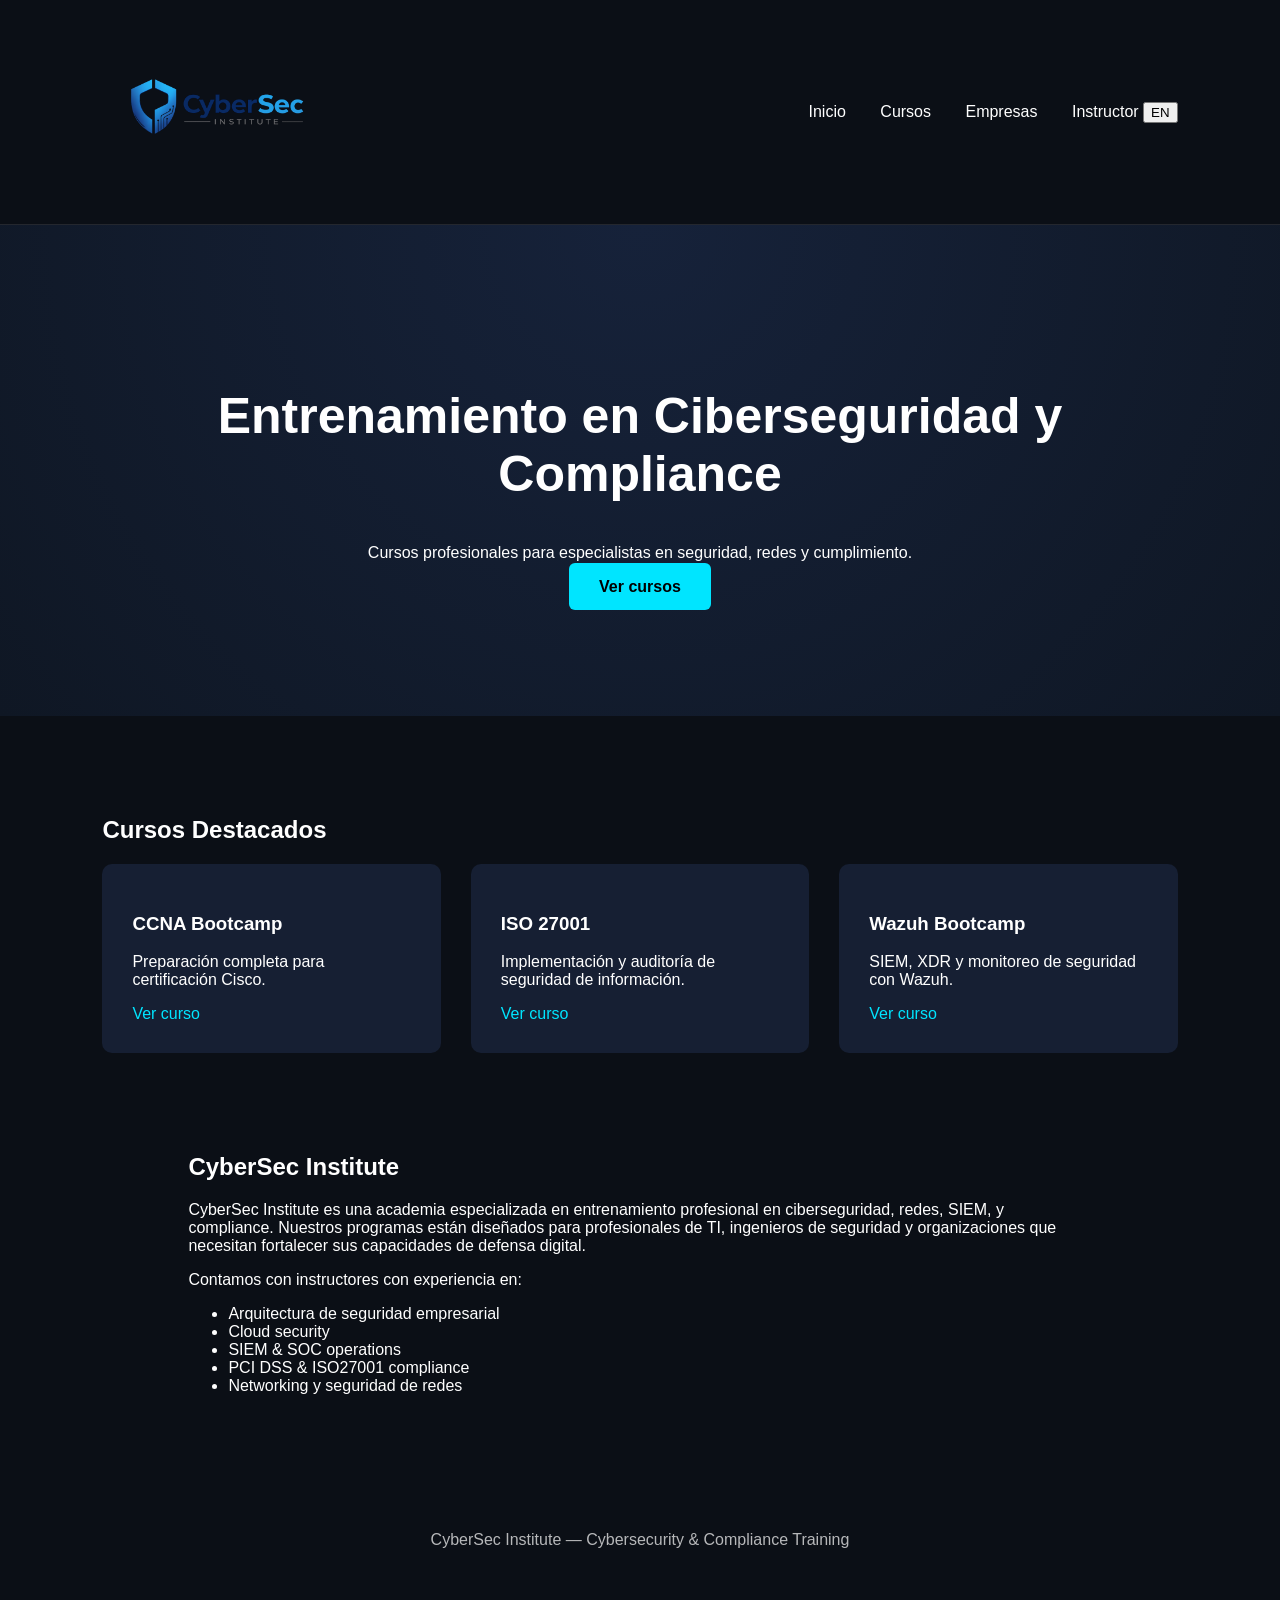
==== commit a0762b6d: "Update index.html" ====
--- a/index.html
+++ b/index.html
@@ -85,17 +85,33 @@
 
 </div>
 
-</section>
+<section class="section">
 
-<section class="section" id="instructor">
-
-<h2>Instructor</h2>
+<h2>CyberSec Institute</h2>
 
 <p>
 
-Carlos Pacheco — Cybersecurity Specialist con experiencia en arquitectura de seguridad, cloud security, compliance y gestión de riesgos.
+CyberSec Institute es una academia especializada en entrenamiento profesional en ciberseguridad, redes, SIEM, y compliance.
+
+Nuestros programas están diseñados para profesionales de TI, ingenieros de seguridad y organizaciones que necesitan fortalecer sus capacidades de defensa digital.
 
 </p>
+
+<p>
+
+Contamos con instructores con experiencia en:
+
+</p>
+
+<ul>
+
+<li>Arquitectura de seguridad empresarial</li>
+<li>Cloud security</li>
+<li>SIEM & SOC operations</li>
+<li>PCI DSS & ISO27001 compliance</li>
+<li>Networking y seguridad de redes</li>
+
+</ul>
 
 </section>
 
--- a/style.css
+++ b/style.css
@@ -1 +1,70 @@
+body{
+font-family:Arial;
+margin:0;
+background:#0b0f16;
+color:white;
+}
 
+header{
+display:flex;
+justify-content:space-between;
+align-items:center;
+padding:35px 8%;
+border-bottom:1px solid rgba(255,255,255,0.1);
+}
+
+.logo img{
+height:150px;
+}
+
+nav a{
+margin-left:30px;
+text-decoration:none;
+color:white;
+}
+
+.hero{
+padding:120px 8%;
+text-align:center;
+background:radial-gradient(circle at top,#16223a,#0f1724);
+}
+
+.hero h1{
+font-size:50px;
+}
+
+.button{
+background:#00e5ff;
+padding:15px 30px;
+border-radius:6px;
+color:black;
+text-decoration:none;
+font-weight:bold;
+}
+
+.section{
+padding:80px 8%;
+}
+
+.courses{
+display:grid;
+grid-template-columns:repeat(auto-fit,minmax(250px,1fr));
+gap:30px;
+}
+
+.card{
+background:#161f33;
+padding:30px;
+border-radius:10px;
+}
+
+.card a{
+color:#00e5ff;
+text-decoration:none;
+}
+
+footer{
+padding:40px;
+text-align:center;
+opacity:0.7;
+}
